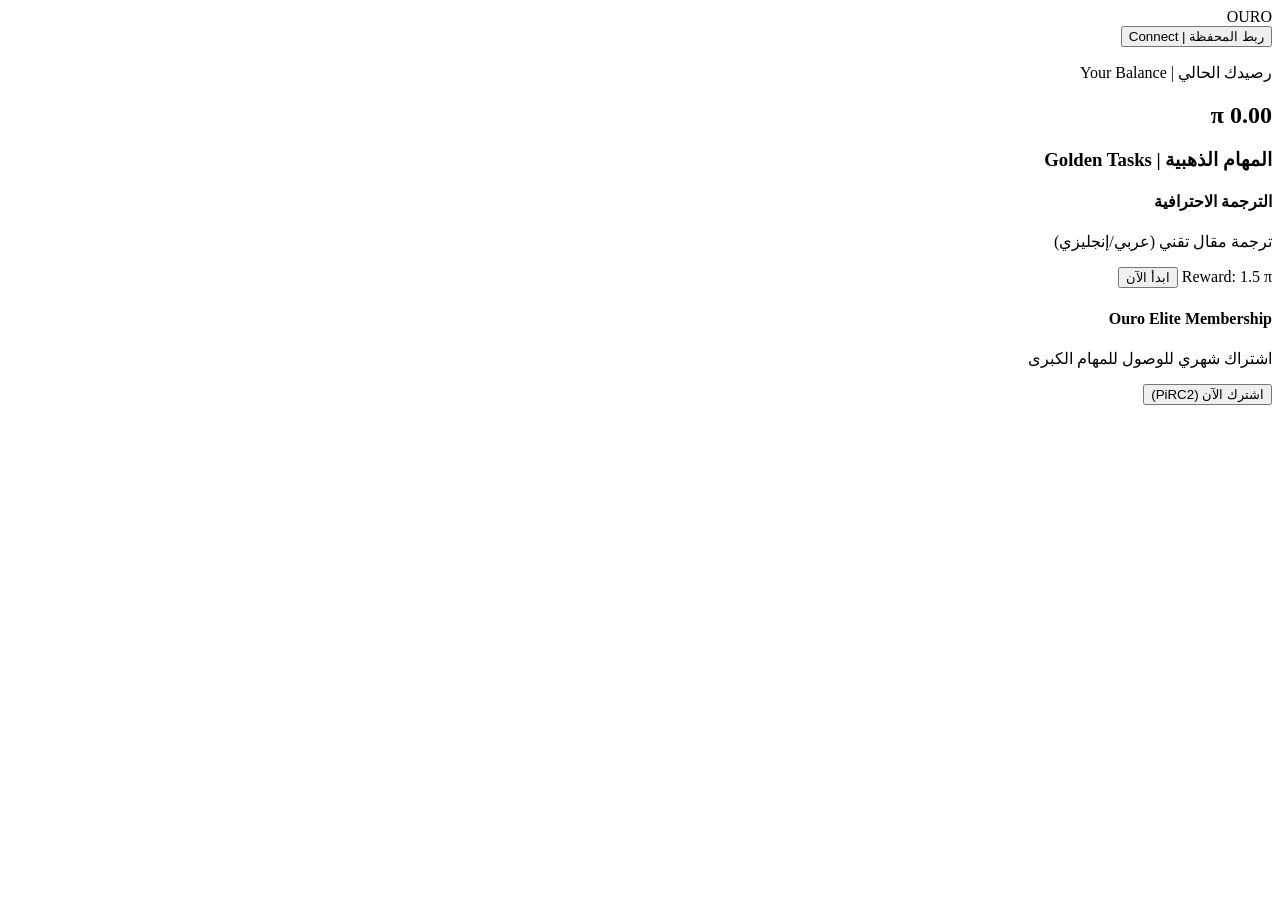
==== frontend/public/index.html @ a18f473a "Refactor index.html for Arabic localization Updated the HTML structure for Arabic language support a" ====
<!DOCTYPE html>
<html lang="ar" dir="rtl">
<head>
    <meta charset="UTF-8">
    <meta name="viewport" content="width=device-width, initial-scale=1.0">
    <title>Ouro - Golden Opportunities</title>
    <link href="https://fonts.googleapis.com/css2?family=Cairo:wght@400;700&display=swap" rel="stylesheet">
    <link rel="stylesheet" href="style.css">
</head>
<body>
    <div class="app-container">
        <header>
            <div class="logo">OURO</div>
            <button id="connect-wallet" class="gold-btn">ربط المحفظة | Connect</button>
        </header>

        <section class="balance-card">
            <p>رصيدك الحالي | Your Balance</p>
            <h2 id="pi-balance">0.00 π</h2>
        </section>

        <main>
            <h3>المهام الذهبية | Golden Tasks</h3>
            <div class="task-list">
                <div class="task-card">
                    <h4>الترجمة الاحترافية</h4>
                    <p>ترجمة مقال تقني (عربي/إنجليزي)</p>
                    <span class="reward">Reward: 1.5 π</span>
                    <button class="task-btn">ابدأ الآن</button>
                </div>
            </div>
        </main>

        <section class="subscription">
            <div class="elite-card">
                <h4>Ouro Elite Membership</h4>
                <p>اشتراك شهري للوصول للمهام الكبرى</p>
                <button id="subscribe-pirc2" class="gold-btn-outline">اشترك الآن (PiRC2)</button>
            </div>
        </section>
    </div>
    
    <script src="https://sdk.minepi.com/pi-sdk.js"></script>
    <script src="script.js"></script>
</body>
</html>
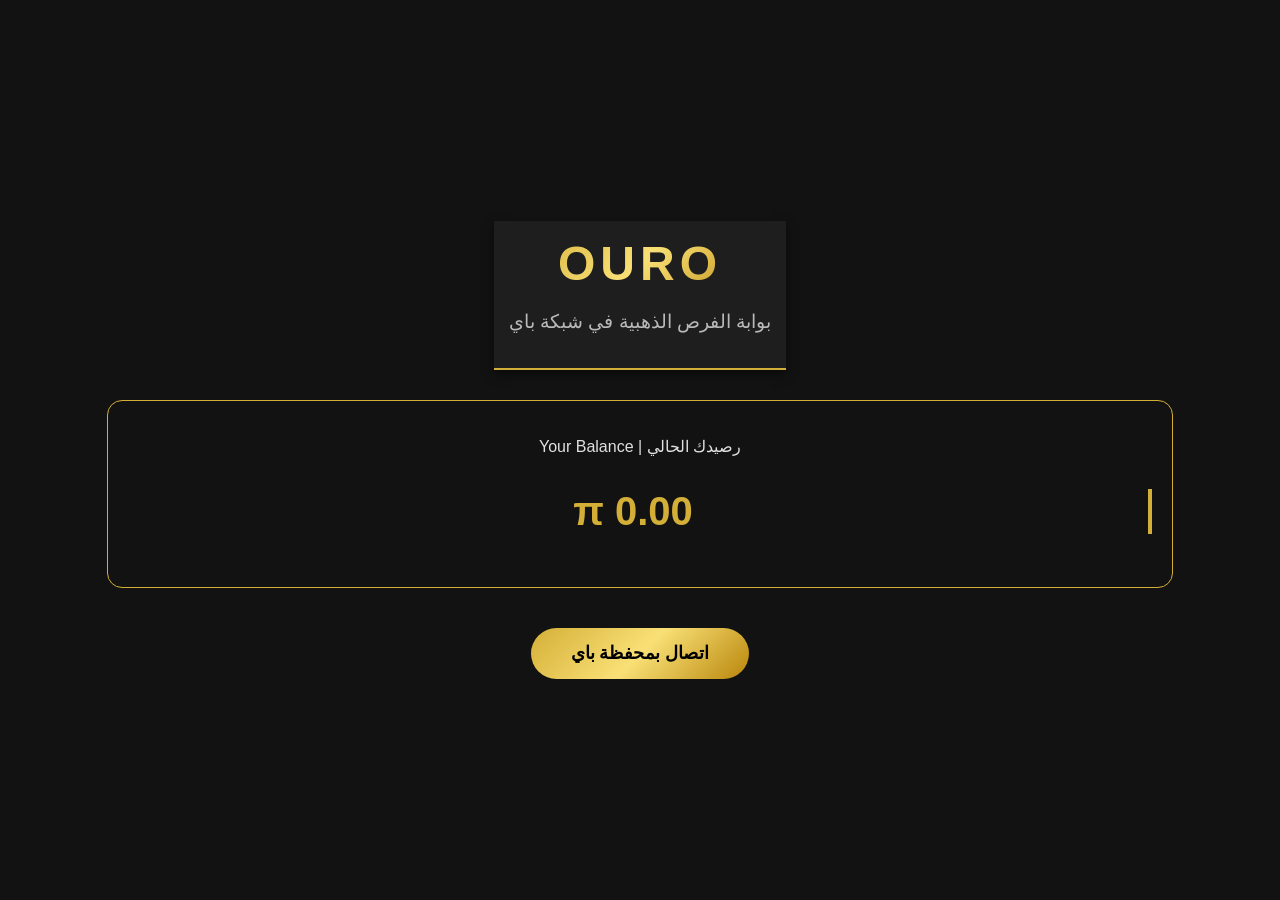
==== commit d2065a05: "Revise index.html for Arabic support and styling Updated the title and styles for better presentatio" ====
--- a/frontend/public/index.html
+++ b/frontend/public/index.html
@@ -3,44 +3,28 @@
 <head>
     <meta charset="UTF-8">
     <meta name="viewport" content="width=device-width, initial-scale=1.0">
-    <title>Ouro - Golden Opportunities</title>
-    <link href="https://fonts.googleapis.com/css2?family=Cairo:wght@400;700&display=swap" rel="stylesheet">
-    <link rel="stylesheet" href="style.css">
+    <title>Ouro - بوابة الفرص الذهبية</title>
+    <link rel="stylesheet" href="../src/defaults.css">
 </head>
-<body>
-    <div class="app-container">
+<body style="background-color: #121212; color: #D4AF37; margin: 0; font-family: sans-serif;">
+    
+    <div id="app-container" style="display: flex; flex-direction: column; align-items: center; justify-content: center; height: 100vh; text-align: center;">
         <header>
-            <div class="logo">OURO</div>
-            <button id="connect-wallet" class="gold-btn">ربط المحفظة | Connect</button>
+            <div class="logo" style="font-size: 3rem; font-weight: bold; letter-spacing: 5px; margin-bottom: 10px;">OURO</div>
+            <p style="font-size: 1.2rem; opacity: 0.8;">بوابة الفرص الذهبية في شبكة باي</p>
         </header>
 
-        <section class="balance-card">
+        <section class="balance-card" style="margin-top: 30px; padding: 20px; border: 1px solid #D4AF37; border-radius: 15px; width: 80%;">
             <p>رصيدك الحالي | Your Balance</p>
-            <h2 id="pi-balance">0.00 π</h2>
+            <h2 id="pi-balance" style="font-size: 2.5rem;">0.00 π</h2>
         </section>
 
-        <main>
-            <h3>المهام الذهبية | Golden Tasks</h3>
-            <div class="task-list">
-                <div class="task-card">
-                    <h4>الترجمة الاحترافية</h4>
-                    <p>ترجمة مقال تقني (عربي/إنجليزي)</p>
-                    <span class="reward">Reward: 1.5 π</span>
-                    <button class="task-btn">ابدأ الآن</button>
-                </div>
-            </div>
-        </main>
+        <button id="connect-wallet" style="margin-top: 40px; background-color: #D4AF37; color: #121212; border: none; padding: 15px 40px; font-size: 1.1rem; font-weight: bold; border-radius: 30px; cursor: pointer;">
+            اتصال بمحفظة باي
+        </button>
 
-        <section class="subscription">
-            <div class="elite-card">
-                <h4>Ouro Elite Membership</h4>
-                <p>اشتراك شهري للوصول للمهام الكبرى</p>
-                <button id="subscribe-pirc2" class="gold-btn-outline">اشترك الآن (PiRC2)</button>
-            </div>
-        </section>
+        <div id="root"></div>
     </div>
-    
-    <script src="https://sdk.minepi.com/pi-sdk.js"></script>
-    <script src="script.js"></script>
+
 </body>
 </html>
--- a/frontend/src/defaults.css
+++ b/frontend/src/defaults.css
@@ -0,0 +1,83 @@
+/* Ouro App - Professional Aesthetic (Charcoal & Royal Gold)
+   Designed for Pi Network Ecosystem
+*/
+
+:root {
+  --charcoal-bg: #121212;
+  --panel-bg: #1e1e1e;
+  --royal-gold: #D4AF37;
+  --gold-gradient: linear-gradient(135deg, #D4AF37 0%, #F9E076 50%, #B8860B 100%);
+  --soft-gold: rgba(212, 175, 55, 0.1);
+  --text-main: #e0e0e0;
+}
+
+body {
+  background-color: var(--charcoal-bg) !important;
+  color: var(--text-main) !important;
+  font-family: 'Cairo', sans-serif, Arial;
+  margin: 0;
+  padding: 0;
+  direction: rtl; /* يدعم الواجهة العربية */
+}
+
+/* التنسيق العلوي - Header */
+header, .app-header {
+  background-color: var(--panel-bg) !important;
+  border-bottom: 2px solid var(--royal-gold) !important;
+  padding: 15px;
+  text-align: center;
+  box-shadow: 0 4px 10px rgba(0,0,0,0.5);
+}
+
+/* الشعار - Logo */
+.logo {
+  font-size: 24px;
+  font-weight: bold;
+  letter-spacing: 3px;
+  background: var(--gold-gradient);
+  -webkit-background-clip: text;
+  -webkit-text-fill-color: transparent;
+  text-transform: uppercase;
+}
+
+/* الروابط والأزرار */
+a {
+  color: var(--royal-gold) !important;
+  text-decoration: none;
+  transition: 0.3s;
+}
+
+a:hover {
+  text-shadow: 0 0 8px var(--royal-gold);
+}
+
+button, .btn-primary {
+  background: var(--gold-gradient) !important;
+  color: #000 !important;
+  border: none !important;
+  padding: 10px 20px;
+  border-radius: 5px;
+  font-weight: bold;
+  cursor: pointer;
+  transition: transform 0.2s;
+}
+
+button:hover {
+  transform: scale(1.05);
+}
+
+/* الحاويات - Containers */
+.container, .card {
+  background-color: var(--panel-bg) !important;
+  border: 1px solid var(--soft-gold) !important;
+  border-radius: 12px;
+  padding: 20px;
+  margin: 15px;
+}
+
+/* نصوص العناوين */
+h1, h2, h3 {
+  color: var(--royal-gold) !important;
+  border-right: 4px solid var(--royal-gold); /* لمسة جمالية للعناوين بالعربية */
+  padding-right: 10px;
+}
